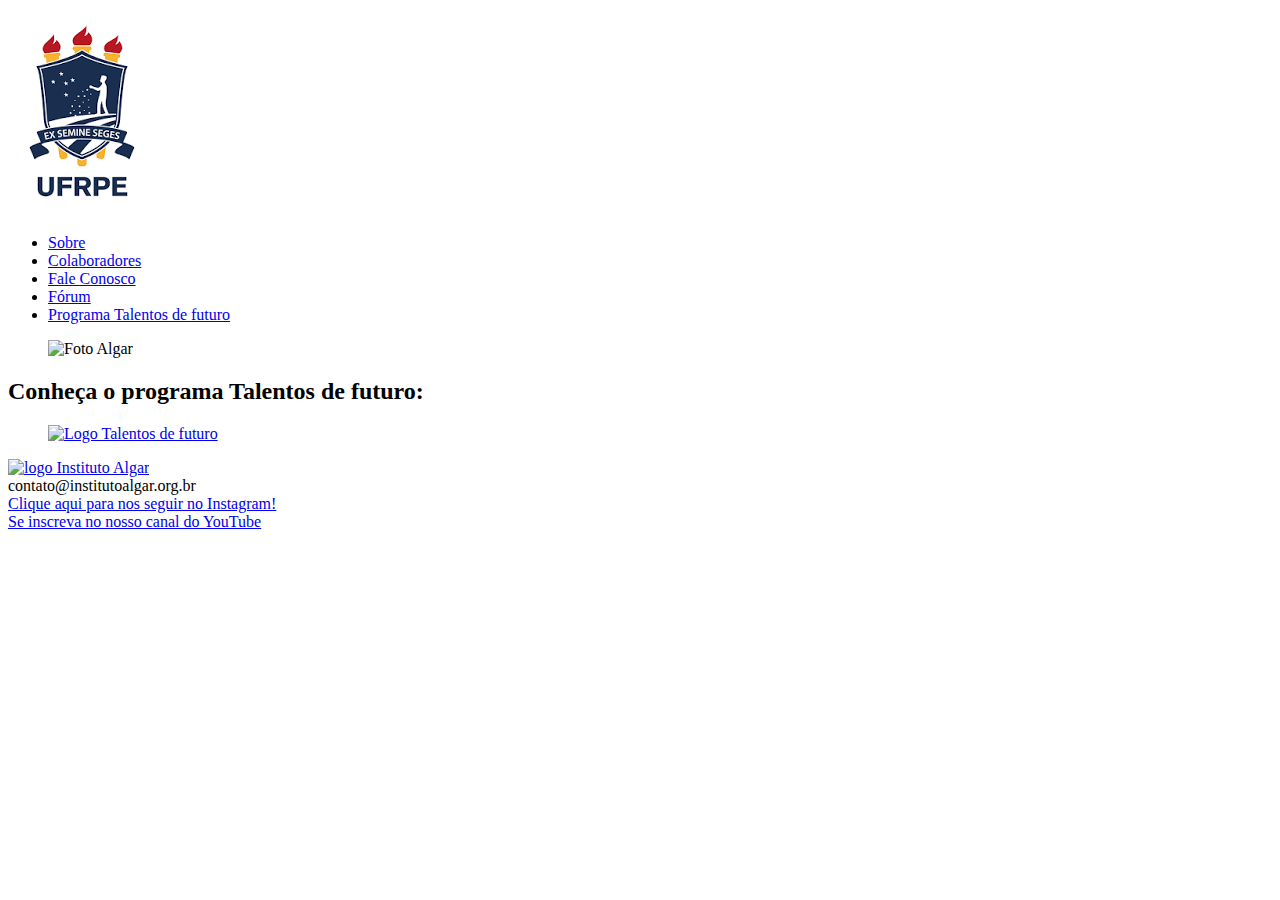
==== index.html @ 7cc05ef8 "iniciando o site" ====
<!DOCTYPE html>
<html lang="pt-BR">
<head>
    <meta charset="UTF-8">
    <meta name="viewport" content="width=device-width, initial-scale=1.0">     
    <link rel="stylesheet" href="css/styles.css"/>
    <link rel="stylesheet" href="css/Header.css"/>
    <link rel="stylesheet" href="css/footer.css"/>
    <title>Projeto IOT</title>
    
<body>
    <header>
        <a href="index.html" class="link-logo">
            <img src="imgs/logo.png" alt="logo UFRPE"/>
        </a>
        <nav class="menu">
            <ul>
                
                <li><a href="Sobre.html">Sobre</a></li>
                <li><a href="Colaboradores.html">Colaboradores</a></li>
                <li><a href="FaleConosco.html">Fale Conosco</a></li>
                <li><a href="Forum.html">Fórum</a></li>
                <li><a href="Programas.html">Programa Talentos de futuro</a></li>
            </ul>
        </nav>
    </header>
    
    <main>
        
        <section>
            <figure class="capa">
              <img src = "imgs/Banner-TalentosDeFuturo-820x292px-1.png" width="100%" alt="Foto Algar"/>  
            </figure>
            
        </section>
        <section class="title-2">
            <h2>Conheça o programa Talentos de futuro:</h2>
            <figure>
                <a href="Programas.html">
                    <img src="imgs/Logo-Talentos-de-Futuro-1.png" width="200px" alt="Logo Talentos de futuro"/>
                </a>
            </figure>    
        </section>
    </main>
    <footer>
            <section>
            <a href="index.html" class="link-logo">
                <img src="imgs/algar-logo.svg" alt="logo Instituto Algar"/>
            </a>
            </section>
        <section>    
            <span>contato@institutoalgar.org.br</span><br/>
            <span><a href="https://www.instagram.com/institutoalgar/"> Clique aqui para nos seguir no Instagram!</a></span><br>
            <span><a href="https://www.youtube.com/@InstitutoAlgar">Se inscreva no nosso canal do YouTube</a></span>
        </section>
    </footer>
</body>
</html>
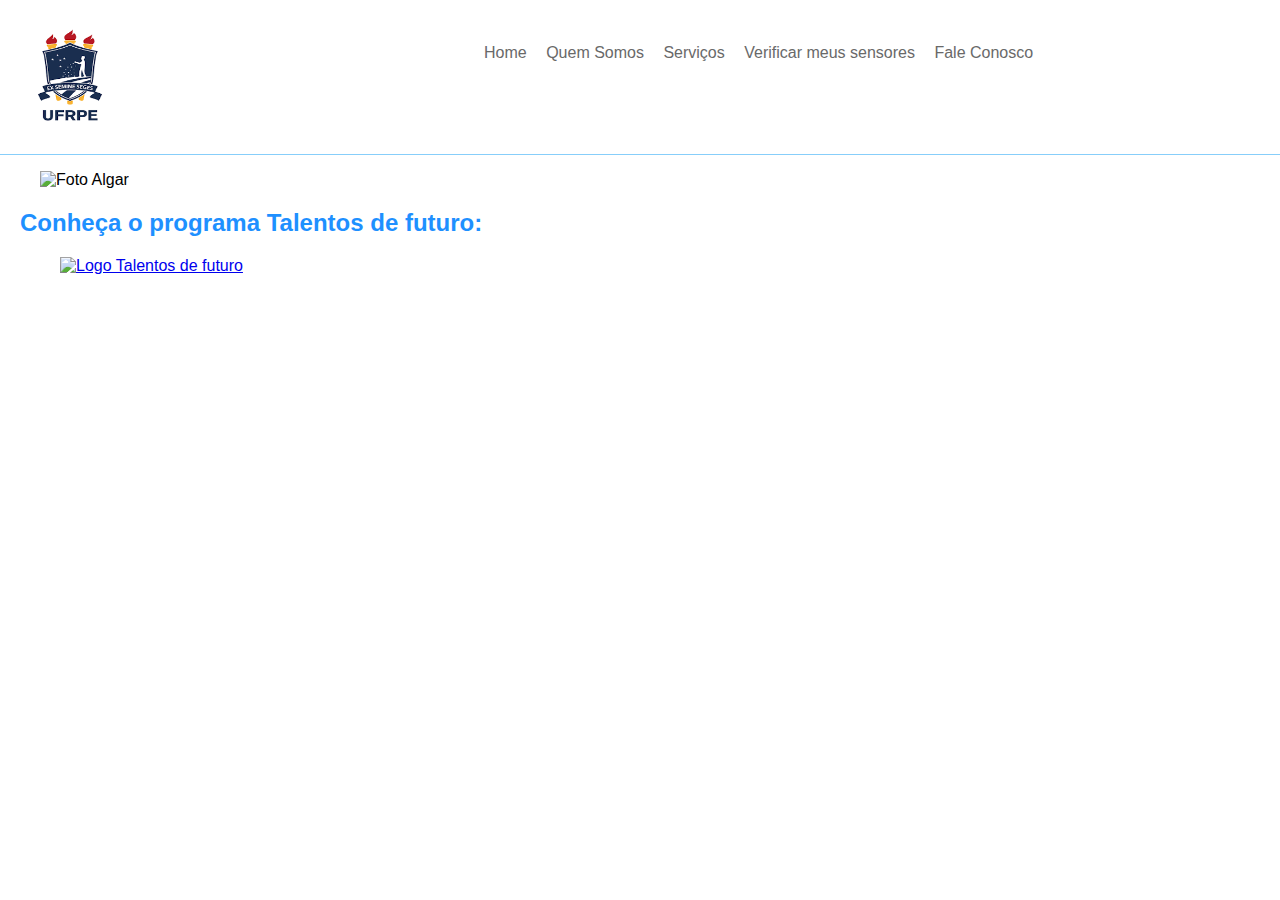
==== commit 5cd25af2: "criando as páginas e o css" ====
--- a/index.html
+++ b/index.html
@@ -11,16 +11,19 @@
 <body>
     <header>
         <a href="index.html" class="link-logo">
-            <img src="imgs/logo.png" alt="logo UFRPE"/>
+            <img src="imgs/logo.png" width="90" height="110" alt="logo UFRPE"/>
         </a>
         <nav class="menu">
+            
             <ul>
                 
-                <li><a href="Sobre.html">Sobre</a></li>
-                <li><a href="Colaboradores.html">Colaboradores</a></li>
-                <li><a href="FaleConosco.html">Fale Conosco</a></li>
-                <li><a href="Forum.html">Fórum</a></li>
-                <li><a href="Programas.html">Programa Talentos de futuro</a></li>
+                <li><a href="index.html">Home</a></li>
+                <li><a href="quemsomos.html">Quem Somos</a></li>
+                <li><a href="servicos.html">Serviços</a></li>
+                <li><a href="sensores.html">Verificar meus sensores</a></li>
+                <li><a href="faleconosco.html">Fale Conosco</a></li>
+                
+
             </ul>
         </nav>
     </header>
@@ -42,17 +45,6 @@
             </figure>    
         </section>
     </main>
-    <footer>
-            <section>
-            <a href="index.html" class="link-logo">
-                <img src="imgs/algar-logo.svg" alt="logo Instituto Algar"/>
-            </a>
-            </section>
-        <section>    
-            <span>contato@institutoalgar.org.br</span><br/>
-            <span><a href="https://www.instagram.com/institutoalgar/"> Clique aqui para nos seguir no Instagram!</a></span><br>
-            <span><a href="https://www.youtube.com/@InstitutoAlgar">Se inscreva no nosso canal do YouTube</a></span>
-        </section>
-    </footer>
+    
 </body>
 </html>--- a/css/styles.css
+++ b/css/styles.css
@@ -0,0 +1,87 @@
+
+.title{
+    color:dodgerblue ;
+    padding: 0 20px;
+    font-size: 1.75em;
+}
+
+.menu ul li a{
+    color:dimgrey;
+    padding: 0px;
+}
+
+html {
+    height: 100%;
+}
+
+body {
+    background-color:white ;
+    font-family: sans-serif;
+    margin:0;
+}
+
+.capa figure img {
+    width: 100%;
+}
+
+.title-2{
+    color: dodgerblue;
+    padding: 0 20px;
+}
+
+
+body .div-1{
+    background-color: dodgerblue;
+    padding: 20px;
+    color: white;
+}
+
+
+body div .title-3{
+    color: white;
+}
+
+h1.title {
+    margin: 40px auto 20px;
+    padding: 0 20px;
+}
+
+h2.article-title{
+    font-size: 1.2em;
+    padding: 0 20px;
+}
+
+.text-justify{
+    text-align: justify;
+    padding: 0 20px;
+}
+
+.div-cadastro h1{
+    color: dodgerblue;
+    text-align: center;
+    padding: 50px;
+    font-size: xx-large;
+}
+
+
+@media screen and(min-width: 992px) {
+    .capa{
+        width: 40%;
+    }
+
+    main.capa,
+    article.section-video{
+        display: inline-block;
+        padding: 0 20px;
+    }
+
+    
+}
+
+.padding-padrao{
+    padding: 0 20px;
+}
+
+.text-center{
+    text-align: center;
+}
--- a/css/Header.css
+++ b/css/Header.css
@@ -0,0 +1,50 @@
+/* Estilos do header */
+
+header h1 {
+    color: dodgerblue;
+}
+
+.article-title{
+    color: dodgerblue;
+}
+
+header .link-logo {
+    display: block;
+    padding: 20px 25px;
+    border-bottom: 1px solid lightskyblue;
+}
+
+header nav ul {
+    padding: 0px 100px;
+    text-align: center; 
+    
+}
+
+header nav ul li {
+    display:inline-block;
+}
+
+header nav ul li:not(:last-child){
+    margin-right:15px ;
+
+}
+
+.menu li a {
+    text-decoration: none;
+}
+
+.menu li a:hover {
+    color: dodgerblue;
+    text-decoration: underline;
+}
+
+@media screen and (min-width: 992px) {
+    header{
+        position: relative;
+    }
+    .menu {
+        position: absolute;
+        top: 18%;
+        left: 30%;
+    }
+}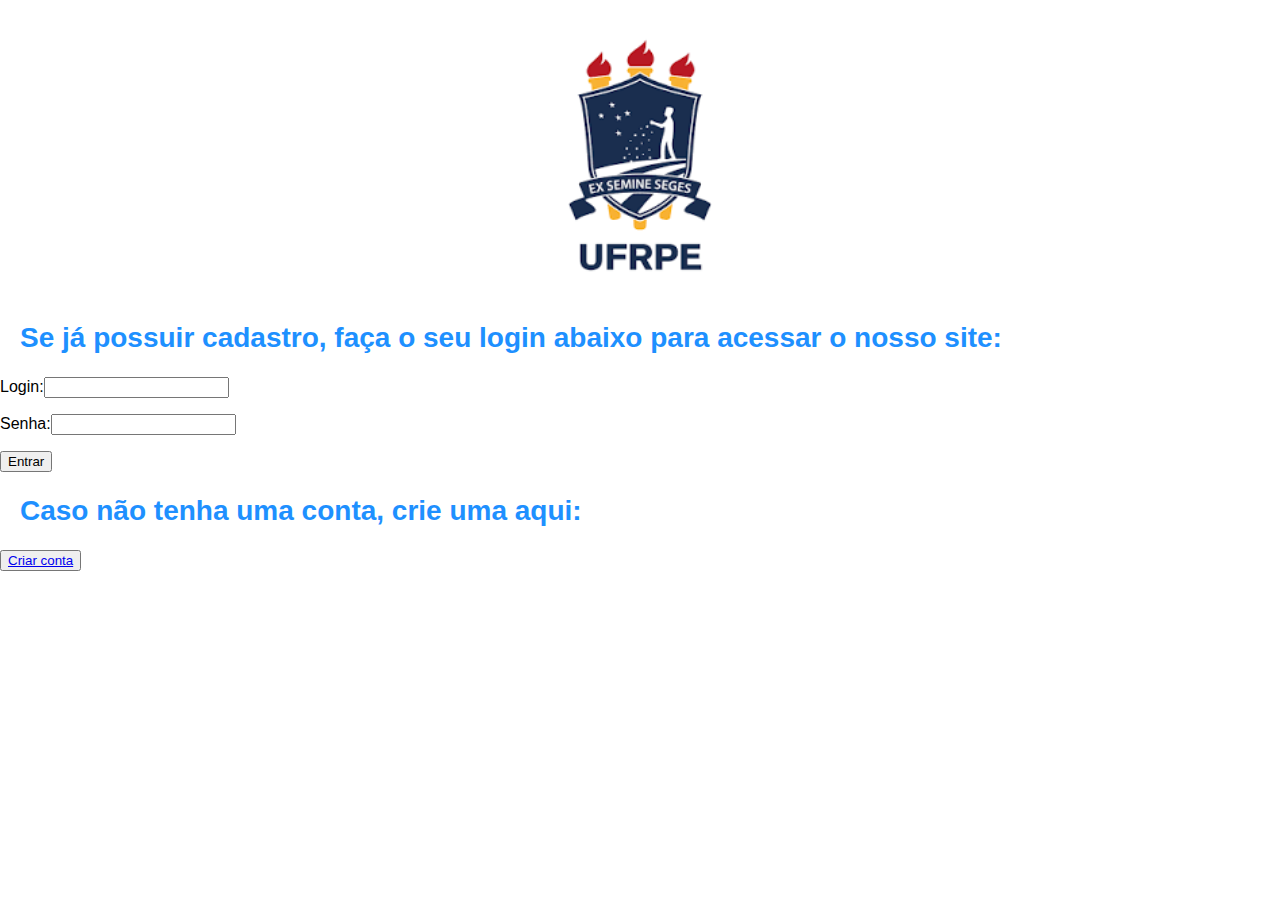
==== commit 20ce1430: "implementando o cadastro" ====
--- a/index.html
+++ b/index.html
@@ -2,49 +2,48 @@
 <html lang="pt-BR">
 <head>
     <meta charset="UTF-8">
-    <meta name="viewport" content="width=device-width, initial-scale=1.0">     
+    <meta name="viewport" content="width=device-width, initial-scale=1.0">
     <link rel="stylesheet" href="css/styles.css"/>
-    <link rel="stylesheet" href="css/Header.css"/>
+    <link rel="stylesheet" href="css/Login.css"/>
     <link rel="stylesheet" href="css/footer.css"/>
-    <title>Projeto IOT</title>
-    
+    <title>Login</title>
+</head>
 <body>
     <header>
-        <a href="index.html" class="link-logo">
-            <img src="imgs/logo.png" width="90" height="110" alt="logo UFRPE"/>
-        </a>
-        <nav class="menu">
-            
-            <ul>
-                
-                <li><a href="index.html">Home</a></li>
-                <li><a href="quemsomos.html">Quem Somos</a></li>
-                <li><a href="servicos.html">Serviços</a></li>
-                <li><a href="sensores.html">Verificar meus sensores</a></li>
-                <li><a href="faleconosco.html">Fale Conosco</a></li>
-                
+        <div class="img-logo">
+            <figure>
+                <a href="Home.html">
+                    <img src="imgs/logo.png"width="200px" alt="Foto Algar"> 
 
-            </ul>
-        </nav>
+                </a>
+            </figure>
+        </div>
+        
     </header>
-    
     <main>
-        
-        <section>
-            <figure class="capa">
-              <img src = "imgs/Banner-TalentosDeFuturo-820x292px-1.png" width="100%" alt="Foto Algar"/>  
-            </figure>
-            
-        </section>
-        <section class="title-2">
-            <h2>Conheça o programa Talentos de futuro:</h2>
-            <figure>
-                <a href="Programas.html">
-                    <img src="imgs/Logo-Talentos-de-Futuro-1.png" width="200px" alt="Logo Talentos de futuro"/>
-                </a>
-            </figure>    
-        </section>
+        <div>
+            <h2 class="title">Se já possuir cadastro, faça o seu login abaixo para acessar o nosso site:</h2>
+        </div>
+        <div>
+            <section class="login-form">
+                <form action="Home.html">
+                    <p>
+                        <label>Login:</label><input type="text" name="Login"/>
+                    </p>
+                    
+                    <p>
+                        <label>Senha:</label><input type="text" name="Senha"/>
+                        
+                    </p>
+                    <button>Entrar</button>
+                    
+                </form>
+            </section>
+        </div>
+        <div>
+            <h2 class="title">Caso não tenha uma conta, crie uma aqui:</h2>
+            <button><a href="Cadastro.html">Criar conta</a></button>
+        </div>
     </main>
-    
 </body>
 </html>--- a/css/Login.css
+++ b/css/Login.css
@@ -0,0 +1,11 @@
+.img-logo {
+    text-align: center;
+    
+}
+
+.button-login {
+    border-bottom-style: double;
+    border-bottom-color: dodgerblue ;
+    padding-bottom: 0% ;
+    
+}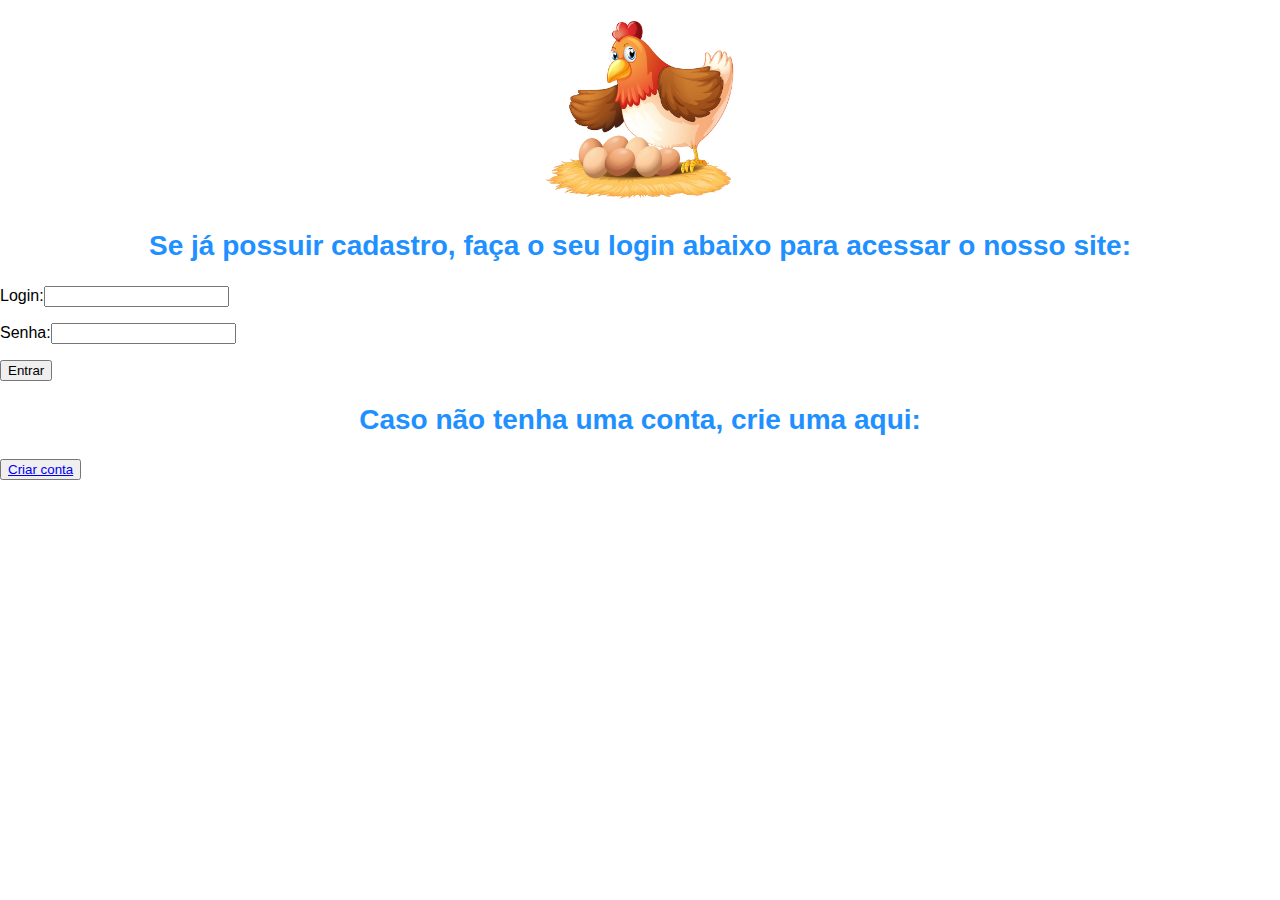
==== commit 4e4bf322: "iniciando conexao com php" ====
--- a/index.html
+++ b/index.html
@@ -13,7 +13,7 @@
         <div class="img-logo">
             <figure>
                 <a href="Home.html">
-                    <img src="imgs/logo.png"width="200px" alt="Foto Algar"> 
+                    <img src="imgs/img.jpg"width="200px" alt="logo"> 
 
                 </a>
             </figure>
--- a/css/styles.css
+++ b/css/styles.css
@@ -24,7 +24,7 @@
     width: 100%;
 }
 
-.title-2{
+.title-2,.card{
     color: dodgerblue;
     padding: 0 20px;
 }
@@ -56,7 +56,7 @@
     padding: 0 20px;
 }
 
-.div-cadastro h1{
+.div-cadastro h1,h2{
     color: dodgerblue;
     text-align: center;
     padding: 50px;
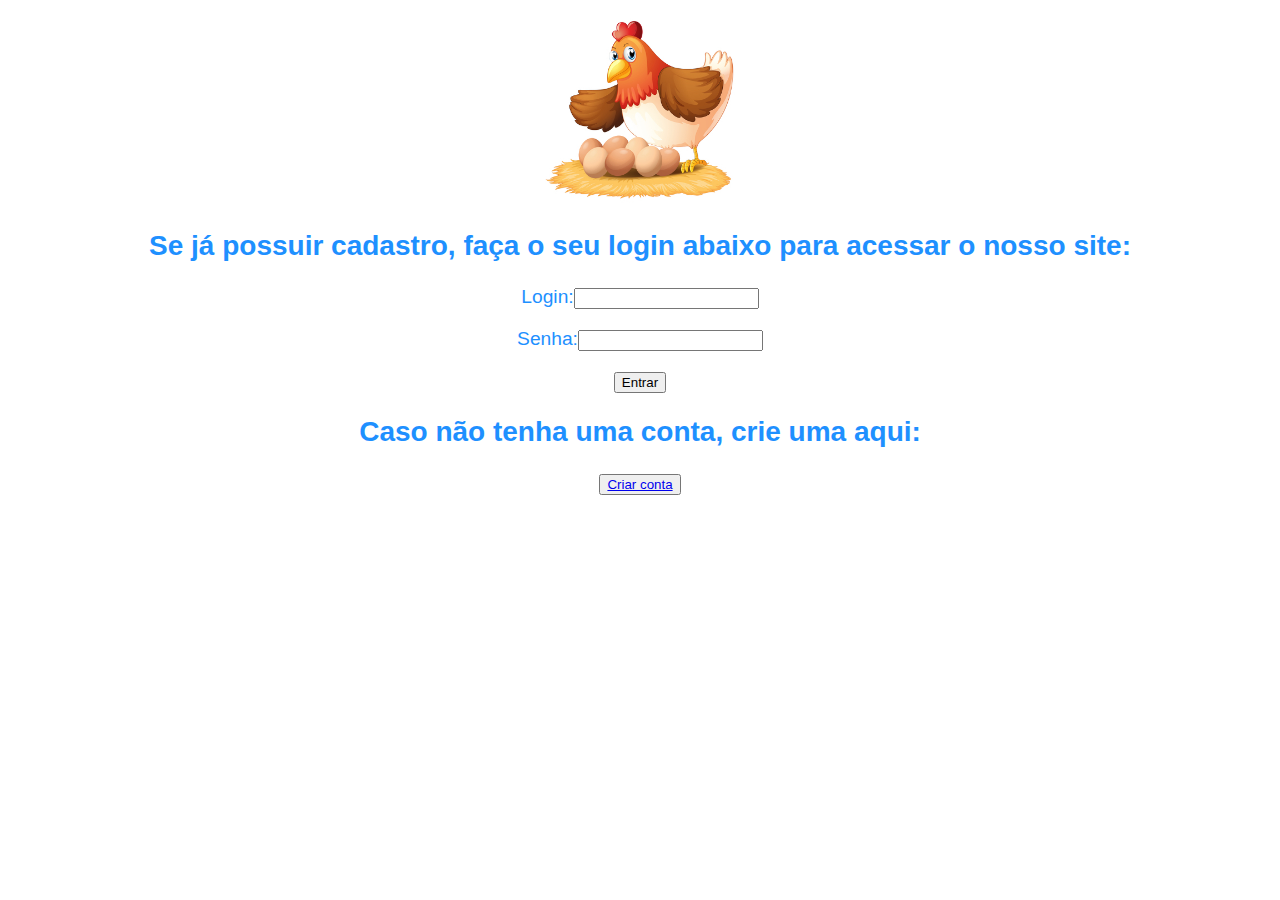
==== commit 1c668bc6: "adicionando script arduino" ====
--- a/index.html
+++ b/index.html
@@ -24,7 +24,7 @@
         <div>
             <h2 class="title">Se já possuir cadastro, faça o seu login abaixo para acessar o nosso site:</h2>
         </div>
-        <div>
+        <div class="botoes">
             <section class="login-form">
                 <form action="Home.html">
                     <p>
@@ -42,7 +42,9 @@
         </div>
         <div>
             <h2 class="title">Caso não tenha uma conta, crie uma aqui:</h2>
-            <button><a href="Cadastro.html">Criar conta</a></button>
+            <div class="botoes"> 
+                <button><a href="Cadastro.html">Criar conta</a></button>
+            </div>
         </div>
     </main>
 </body>
--- a/css/Login.css
+++ b/css/Login.css
@@ -8,4 +8,10 @@
     border-bottom-color: dodgerblue ;
     padding-bottom: 0% ;
     
+}
+
+.botoes{
+    font-size: larger;
+    text-align: center;
+    color: dodgerblue;
 }